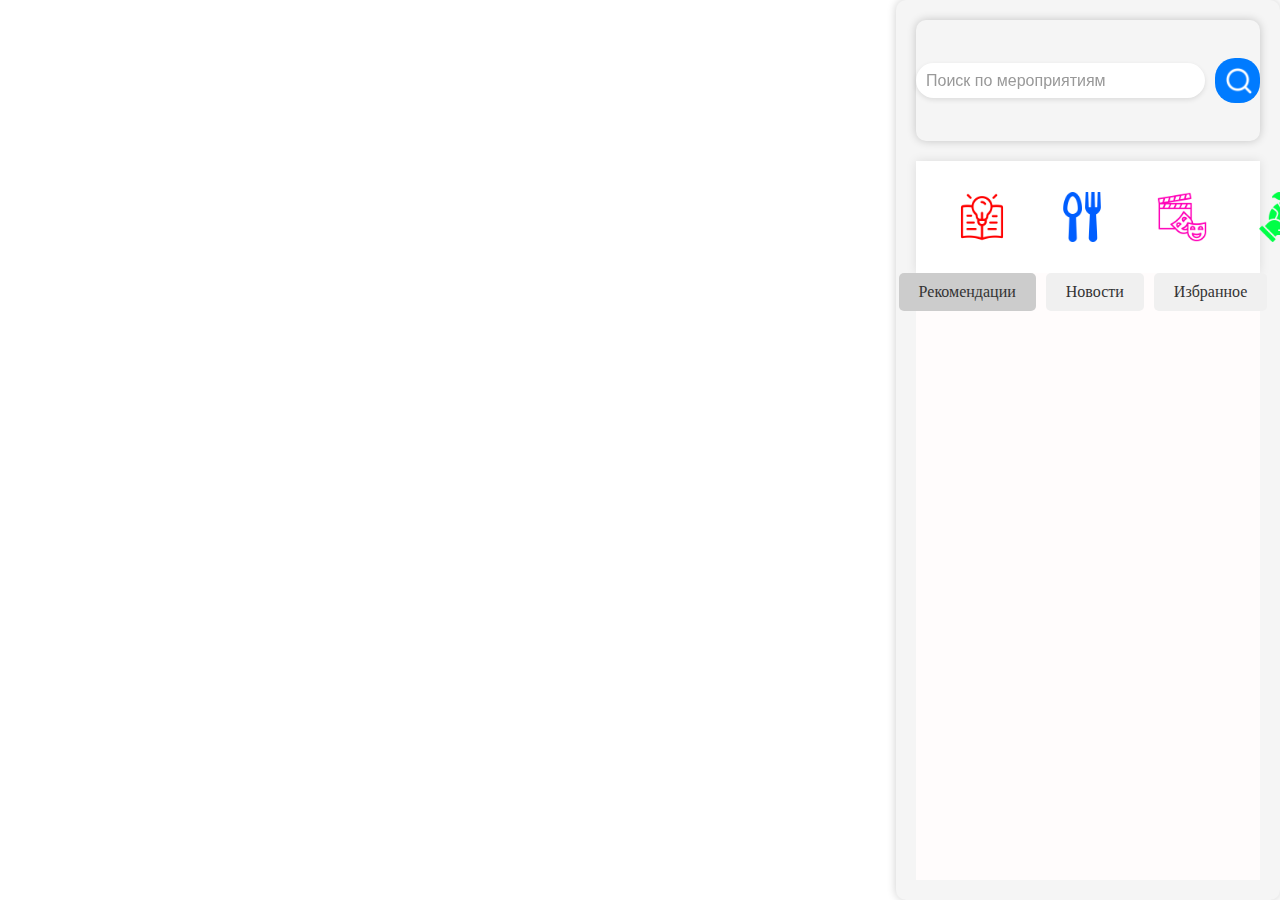
==== index.html @ 1263ec02 "first commit" ====
<!DOCTYPE html>
<html lang="en">
<head>
    <meta charset="UTF-8">
    <meta name="viewport" content="width=device-width, initial-scale=1.0">
    <title>bas2bas</title>
    <link rel="stylesheet" href="./css/style.css">
</head>
<body>
    <div id="container" style="width: 70%; height: 100vh;"></div>
    <div id="menu">
        <div class="search-container" style="background-image: url('https://i.pinimg.com/originals/9b/e8/99/9be8990e7eb5ad4cf0a4e1ea5d8e4be0.jpg');">
            <input type="text" class="search-input" placeholder="Поиск по мероприятиям"/>
            <button class="search-button"><img style="width: 30px; height: 30px; margin: -2px -11px;" src="./accets/search.png" alt="Search" /></button>
        </div>
        <div class="icon-box">
            <div class="navbar-links">
                <ul class="navbar-ul">
                    <li class="navbar-item" onclick="toggleContainer('posts')">
                        <a href="#" class="navbar-link">
                            <img src="./accets/learning.png" alt="" class="navbar-img" />
                        </a>
                        <span class="navbar-text">Education</span>
                    </li>
        
                    <li class="navbar-item" onclick="toggleContainer('news')">
                        <a href="#" class="navbar-link">
                            <img src="./accets/cutlery.png" alt="" class="navbar-img" />
                        </a>
                        <span class="navbar-text">Food</span>
                    </li>
        
                    <li class="navbar-item" onclick="toggleContainer('news')">
                        <a href="#" class="navbar-link">
                            <img src="./accets/cinema.png" alt="" class="navbar-img" />
                        </a>
                        <span class="navbar-text">Entertainment</span>
                    </li>
        
                    <li class="navbar-item" onclick="toggleContainer('news')">
                        <a href="#" class="navbar-link">
                            <img src="./accets/save-the-world.png" alt="" class="navbar-img" />
                        </a>
                        <span class="navbar-text">Ecology</span>
                    </li>
                </ul>
            </div>
        </div>
        <div class="text-box">
            <div class="replies-section">
                <div class="buttonForUser">
                    <div class="button active" onclick="handleTabChange('posts')">Рекомендации</div>
                    <div class="button" onclick="handleTabChange('replies')">Новости</div>
                    <div class="button" onclick="handleTabChange('favorite')">Избранное</div>
                </div>
            </div>
            <div class="contentForUser">
                <div></div> <!-- posts -->
            </div>
        </div>
        
    </div>
    <div id="tooltip"></div>
    <script src="./js/index.js"></script>
    <script src="https://mapgl.2gis.com/api/js/v1?callback=initMap" async defer></script>
</body>
</html>
---- css/style.css ----
*{
    margin: 0;
    padding: 0;
    box-sizing: border-box;
}

/*!правое меню  */
#menu {
    position: fixed;
    top: 0;
    right: 0;
    width: 30%; 
    height: 100%;
    background-color: #f0f0f0;
    display: flex;
    flex-direction: column;
    justify-content: space-between; 
}
:root {
    --bg: white; 
    --clr: black; 
  }

  
  #menu {
    padding: 20px;
    border-radius: 10px;
    background-color: #f5f5f5;
    box-shadow: 0 0 10px rgba(0, 0, 0, 0.2);
  }
  
  .search-container {
    display: flex;
    align-items: center;
    justify-content: center;
    margin-bottom: 20px;
    height: 20%;
    border-radius: 10px;
    box-shadow: 0 0 10px rgba(0, 0, 0, 0.2);
  }
  
  .search-input {
    width: 300px;
     height: 35px;
    padding: 10px;
    border: none;
    border-radius: 20px;
    background-color: #ffffff;
    font-size: 16px;
    outline: none;
    box-shadow: 0 2px 5px rgba(0, 0, 0, 0.1);
    transition: box-shadow 0.3s ease;
  }
  
  .search-input::placeholder {
    color: #999;
  }
  
  .search-input:focus {
    box-shadow: 0 0 10px rgba(0, 0, 0, 0.2);
  }
  
  .search-button {
    border: none;
    background-color: #007bff;
    color: #ffffff;
    font-size: 16px;
    border-radius: 20px;
    padding: 10px 20px;
    margin-left: 10px;
    cursor: pointer;
    width: 45px;
    height: 45px;
    transition: background-color 0.3s ease;
  }
  
  .search-button:hover {
    background-color: #0056b3;
  }
  
  .location {
    font-size: 18px;
    color: white;
  }
  
  .icon-box {
    display: flex;
    justify-content: space-around;
    align-items: center;
    padding: 1rem;
    color: var(--clr);
    background-color: var(--bg);
    box-shadow: 0 0 10px rgba(0, 0, 0, 0.1);
  }
  
  
  .navbar-links {
    display: flex;
  }
  
  .navbar-ul {
    display: flex;
    list-style: none;
    padding: 0;
  }
  
  .navbar-item {
    position: relative;
    width: 80px;
    height: 80px;
    margin: 0 10px;
    overflow: hidden;
    border-radius: 10%;
  }
  
  .navbar-link {
    display: block;
    width: 100%;
    height: 100%;
    position: relative;
  }
  
  .navbar-img {
    width: 50px;
    position: absolute;
    top: 50%;
    left: 50%;
    transform: translate(-50%, -50%);
    transition: all 0.5s;
  }
  
  
  .navbar-item::before {
    content: '';
    position: absolute;
    inset: 0;
    background: var(--bg);
    z-index: -1;
    border-radius: 10%;
    transform: scale(0.4) rotate(45deg);
    transition: all 0.5s;
    border: 4px solid transparent;
    opacity: 0;
  }
  .navbar-item:hover .navbar-img::after {
    content: '';
    position: absolute;
    width: 100%;
    height: 100%;
    border-radius: 50%;
    background-color: rgba(0, 0, 0, 0.5); 
    top: 0;
    left: 0;
  }
  
  .navbar-item:hover .navbar-img {
    transform: translate(-50%, -50%) scale(0.7);
    opacity: 0.7;
  }
  
  .navbar-item:hover .navbar-text {
    opacity: 1;
    transform: scale(1);
  }
  
  .navbar-item:hover .navbar-link {
    background-color: rgba(75, 74, 74, 0.1);
    border-radius: 50%; 
  }
  
  .navbar-text {
    position: absolute;
    bottom: 0;
    left: 0;
    right: 0;
    text-align: center;
    color: #000;;
    opacity: 0;
    transform: scale(0);
    transition: opacity 0.5s, transform 0.5s;
  }
  
  
  .text-box {
    height: 60%;
    background-color: #fffcfc;
    display: flex;
    flex-direction: column;
    height: 100%;
  }
  
  .posts, .news {
    display: none;
    height: 100%;
  }
  
  
  .buttonForUser {
    display: flex;
    justify-content: center;
    margin-bottom: 20px;
  }
  
  .button {
    cursor: pointer;
    padding: 10px 20px;
    margin-right: 10px;
    font-size: 16px;
    color: #333;
    background-color: #f0f0f0;
    border: none;
    border-radius: 5px;
    transition: background-color 0.3s ease;
  }
  
  .button:hover {
    background-color: #ccc;
  }
  
  .active {
    background-color: #ccc;
  }
  
  .contentForUser {
    display: flex;
    justify-content: center;
    height: 400px; 
    overflow-y: auto;
  }
  
  .contentForUser p {
    font-size: 18px;
    color: #333;
  }
  .menu-container {
    z-index: 1; 
}

.modal {
    z-index: 0; 
}
/*!правое меню  */
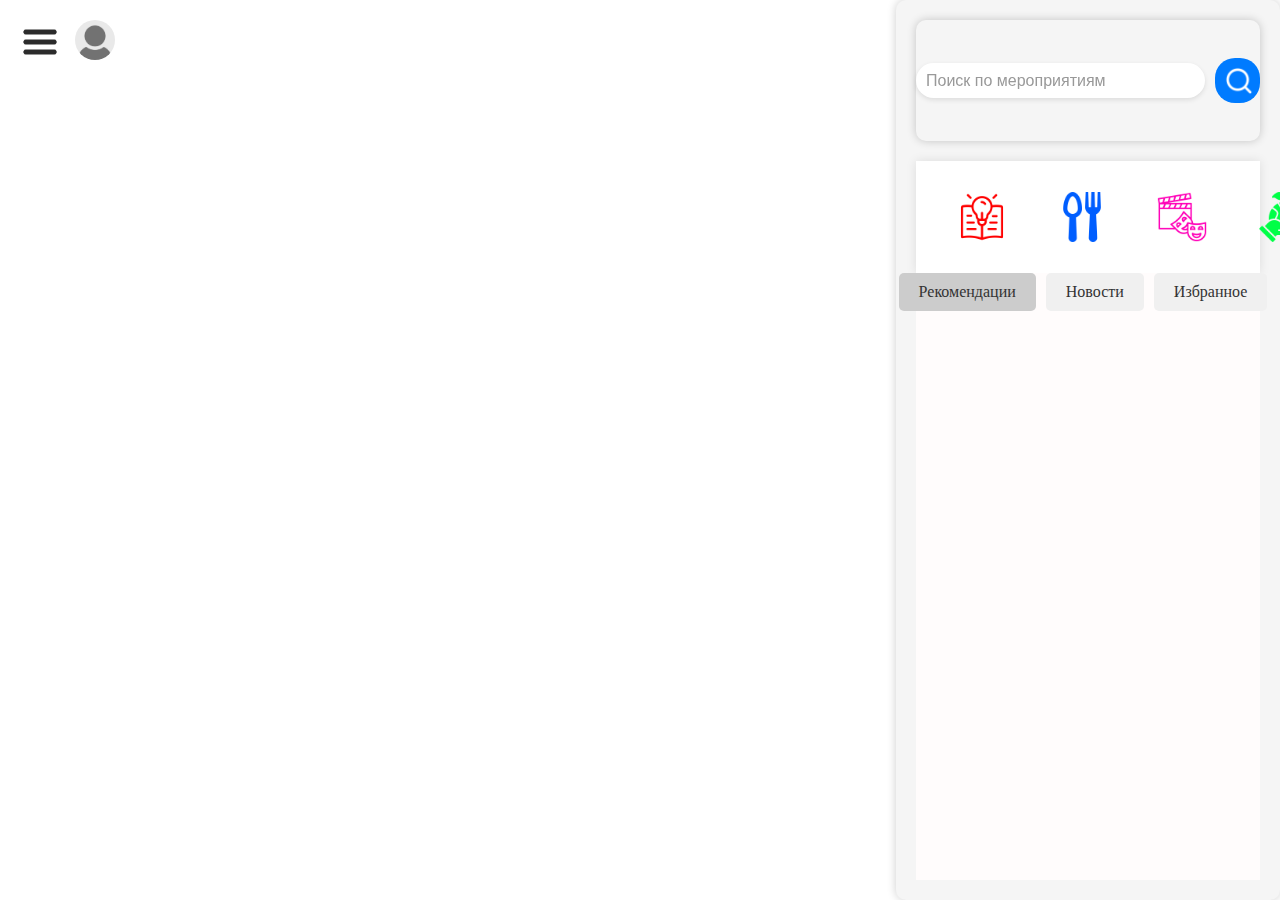
==== commit 753da8d5: "верстка" ====
--- a/index.html
+++ b/index.html
@@ -60,6 +60,22 @@
         </div>
         
     </div>
+    <div class="icon-container">
+        <img class="burgerMenu" style="width: 40px;" src="./accets/burger-bar.png" alt="Burger Menu" />
+    <a href="./register.html">
+        <img  style="width: 40px; border-radius: 50%;" src="./accets/default-user-icon.webp" alt="User Icon" />
+    </a>
+    </div> 
+    <!-- ! модальнок окно -->
+    <div id="myModal" class="modal">
+        <div class="modal-content">
+            <a href="#">Помощь</a>
+            <a href="#">Выйти</a>
+            <a href="#">Добавить организацию</a>
+            <a href="#">Интересные места</a>
+        </div>
+    </div>
+       
     <div id="tooltip"></div>
     <script src="./js/index.js"></script>
     <script src="https://mapgl.2gis.com/api/js/v1?callback=initMap" async defer></script>
--- a/css/style.css
+++ b/css/style.css
@@ -4,6 +4,58 @@
     box-sizing: border-box;
 }
 
+
+.icon-container {
+    position: fixed;
+    top: 20px;
+    left: 20px;
+    display: flex;
+    align-items: center;
+    z-index: 1;
+}
+
+  
+  .burgerMenu {
+    margin-right: 15px; 
+  }
+
+
+  /* ! модальнок окно */
+  .modal {
+    display: none;
+    position: fixed;
+    z-index: 1;
+    left: 0;
+    top: 0;
+    width: 100%;
+    height: 100%;
+    overflow: auto;
+    background-color: rgba(0,0,0,0.5);
+}
+
+.modal-content {
+    background-color: #fefefe;
+    margin: 7% 3% 0;
+    padding: 20px;
+    border: 1px solid #888;
+    width: 35vh;
+    border-radius: 4px;
+}
+
+.modal-content a {
+    display: block;
+    margin-bottom: 10px;
+    text-decoration: none;
+    color: #333;
+}
+
+.modal-content a:hover {
+    color: #007bff;
+}
+
+  /* ! модальнок окно */
+
+  
 /*!правое меню  */
 #menu {
     position: fixed;
